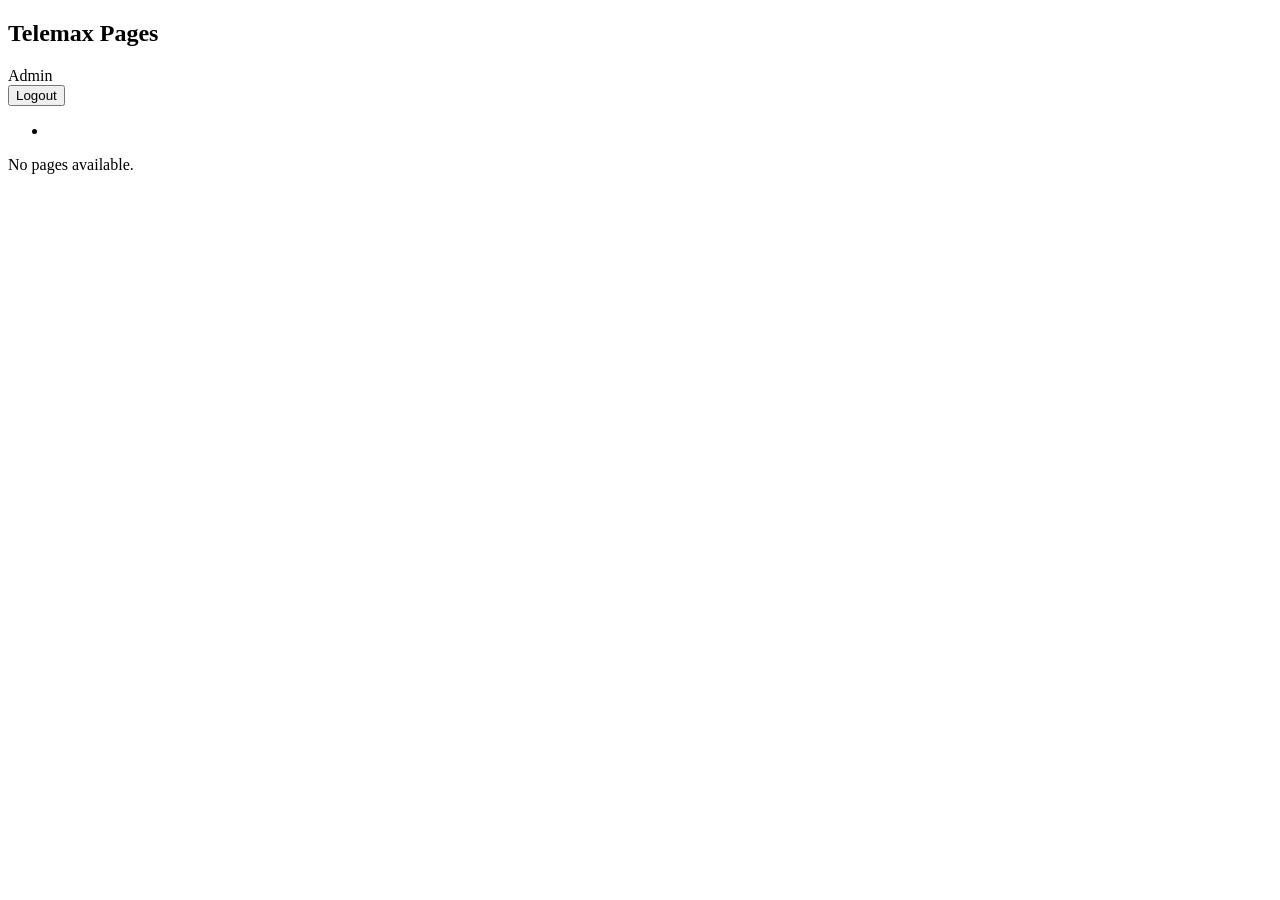
==== src/main/resources/templates/pages/index.html @ fe0c0272 "first version that works, kind of" ====
<!DOCTYPE html>
<html lang="en" xmlns:th="http://www.thymeleaf.org">
<head>
    <meta charset="UTF-8">
    <meta name="viewport" content="width=device-width, initial-scale=1.0">
    <title>Telemax - Pages</title>
    <link rel="stylesheet" th:href="@{/css/telemax.css}">
</head>
<body>
    <div class="page-index">
        <h2>Telemax Pages</h2>
        <div class="nav-bar">
            <a th:href="@{/admin/pages}" class="btn">Admin</a>
            <form th:action="@{/logout}" method="post">
                <button type="submit" class="btn btn-logout">Logout</button>
            </form>
        </div>
        <ul th:if="${!pages.isEmpty()}">
            <li th:each="page : ${pages}">
                <a th:href="@{/pages/{pn}(pn=${page.pageNumber})}"
                   th:text="${page.pageNumber} + ' - ' + ${page.title}"></a>
            </li>
        </ul>
        <p th:if="${pages.isEmpty()}" class="empty-msg">No pages available.</p>
    </div>
</body>
</html>
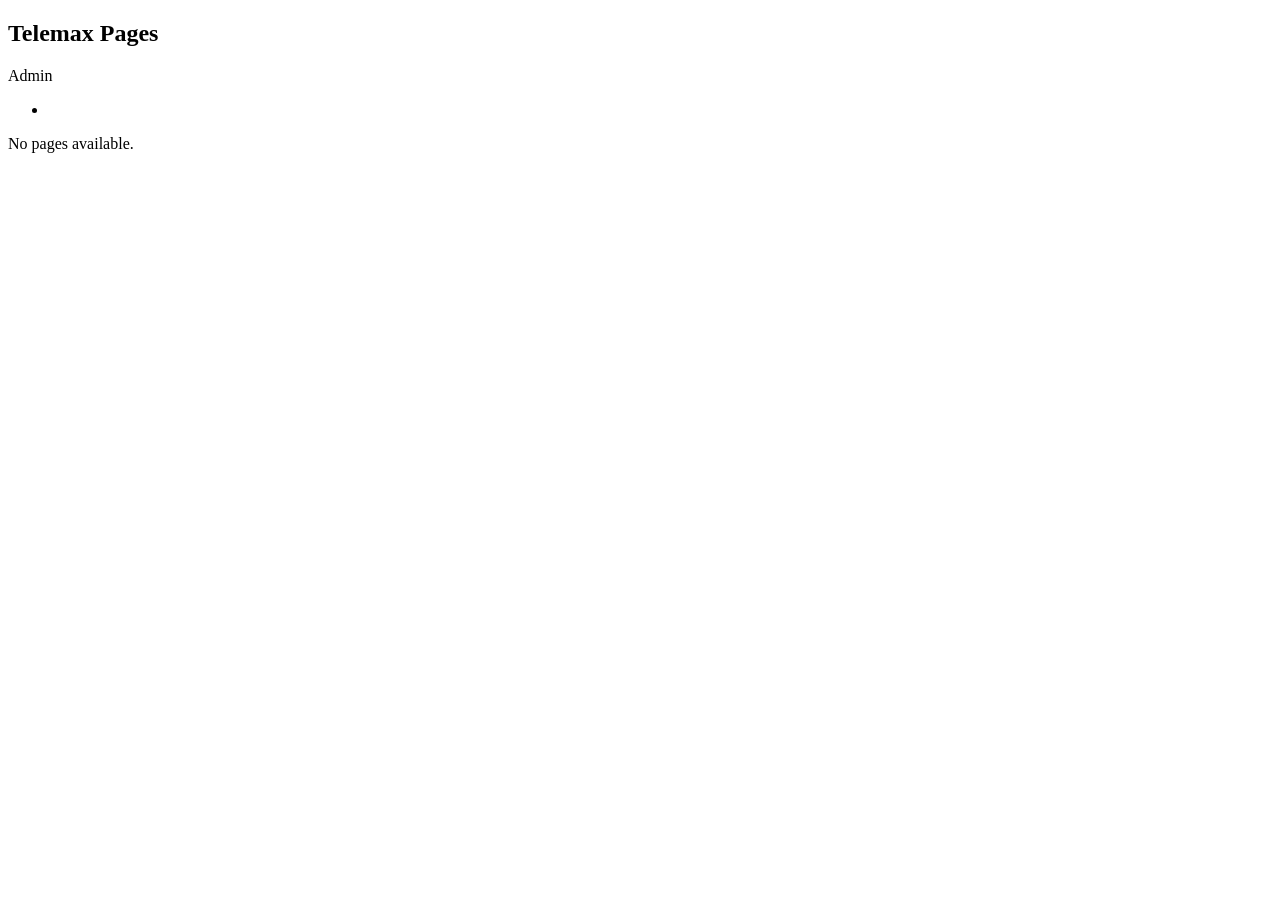
==== commit d47708c3: "make pages viewable with password" ====
--- a/src/main/resources/templates/pages/index.html
+++ b/src/main/resources/templates/pages/index.html
@@ -11,9 +11,6 @@
         <h2>Telemax Pages</h2>
         <div class="nav-bar">
             <a th:href="@{/admin/pages}" class="btn">Admin</a>
-            <form th:action="@{/logout}" method="post">
-                <button type="submit" class="btn btn-logout">Logout</button>
-            </form>
         </div>
         <ul th:if="${!pages.isEmpty()}">
             <li th:each="page : ${pages}">
